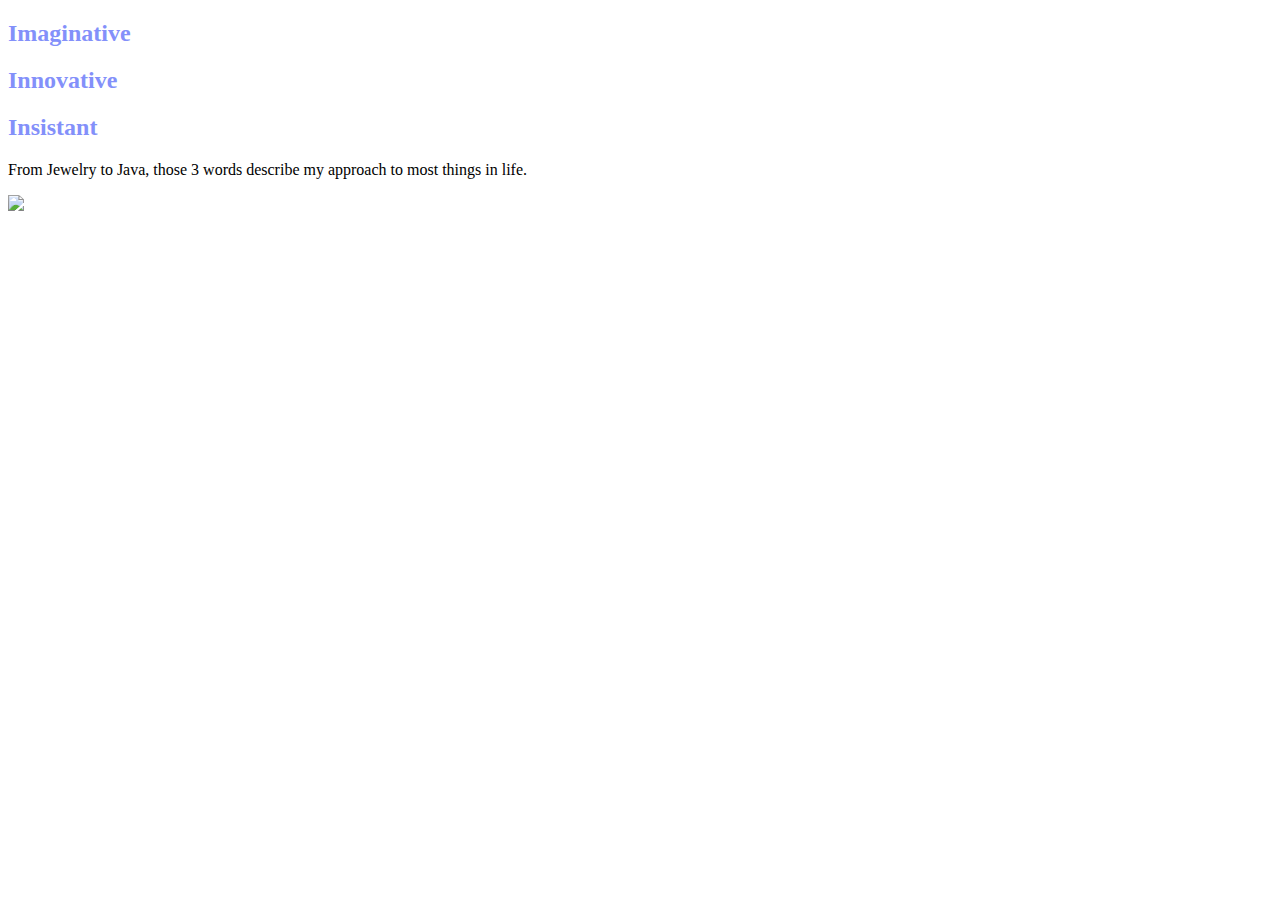
==== index.html @ cc3e75ff "first drafts of personal site files" ====
<!DOCTYPE html>
<html>
  <link rel="stylesheet" href="style.css">

<body>

<h2>Imaginative</h2>
<h2>Innovative</h2>
<h2>Insistant</h2>

<p>From Jewelry to Java, those 3 words describe my approach to most things in life.</p>

<img src="https://media.istockphoto.com/id/1358795103/photo/real-flowers-in-epoxy-resin-jewelry.jpg?s=612x612&w=is&k=20&c=ys3y-QJneJE9mFjdTMSI56phbhULX7crGvhDG_wCDe4="style="width:200px;height=:300px;">


</body>
</html>
---- style.css ----
h2 {color:#8390faff;}
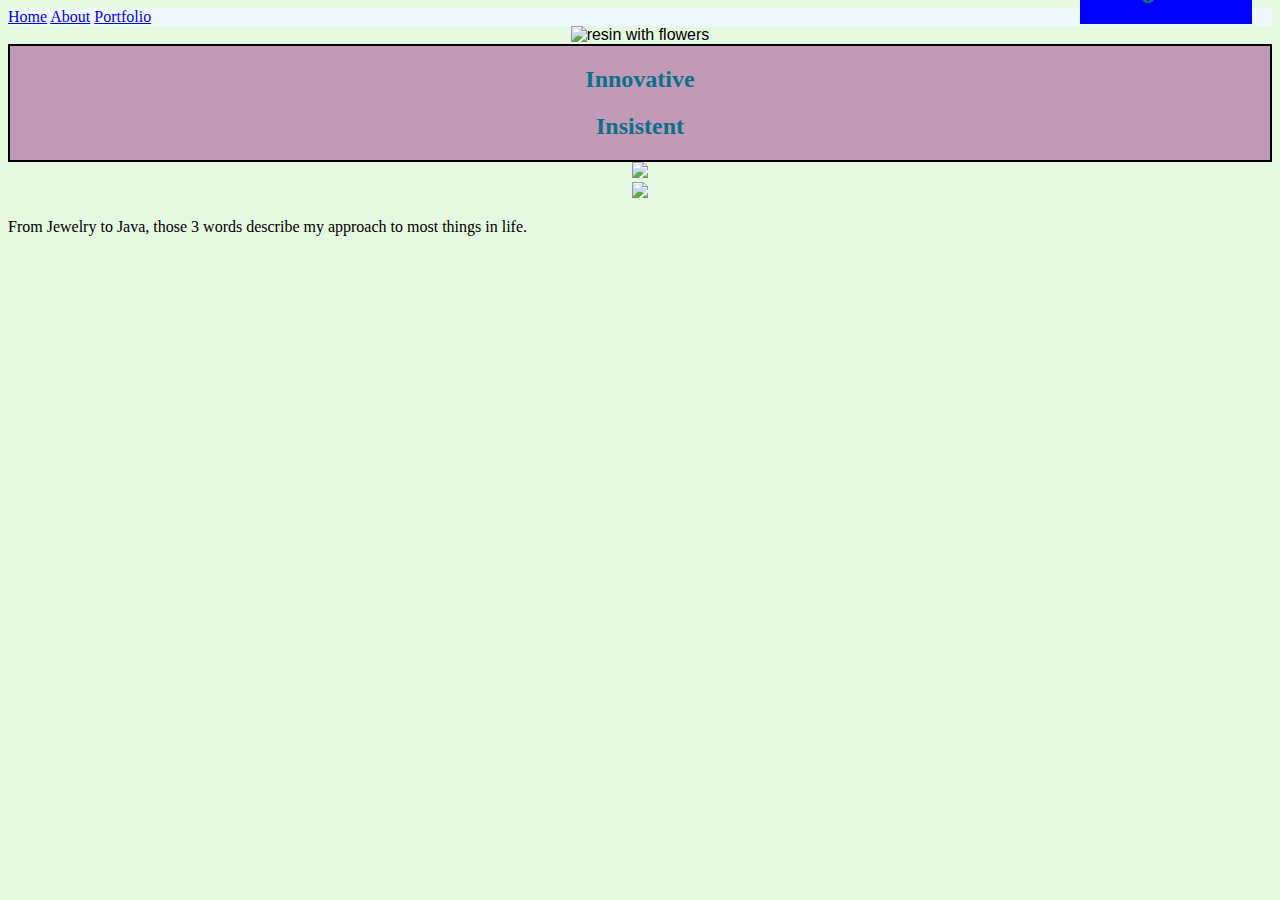
==== commit 2509a361: "updated my personal site tabs" ====
--- a/index.html
+++ b/index.html
@@ -1,17 +1,64 @@
 <!DOCTYPE html>
 <html>
+  <head>
   <link rel="stylesheet" href="style.css">
 
 <body>
+  <title>Home</title>
+<nav>
+  <a href="file:///C:/Users/PC4JP/Documents/Coursework/personal-site/index.html">Home</a>
+  <a href="file:///C:/Users/PC4JP/Documents/Coursework/personal-site/about.html">
+    About</a>
+    <a href="file:///C:/Users/PC4JP/Documents/Coursework/personal-site/portfolio.html">
+      Portfolio</a>
+</nav>
 
-<h2>Imaginative</h2>
+  <style>
+
+.box {
+  position: relative;
+  font-family: Arial;
+}
+
+.text{
+position:absolute;
+ bottom: 20px;
+ right: 20px;
+ background-color: blue;
+ color: white;
+ padding-left: 20px;
+ padding-right: 20px;
+}
+
+    .about {background-color: #c19ab7ff;
+      color: white;
+      border: 2px solid black;
+    }
+    div{text-align: center;}
+    </style>
+
+  </head>
+</body>
+
+  <div class="box">
+    <img src="https://media.istockphoto.com/id/1358795103/photo/real-flowers-in-epoxy-resin-jewelry.jpg?s=612x612&w=is&k=20&c=ys3y-QJneJE9mFjdTMSI56phbhULX7crGvhDG_wCDe4="alt="resin with flowers" style="width:100%;">
+    <div class ="text">
+      <h2>Imaginative</h2>
+    </div>
+    </div>
+<div class="about">
+
 <h2>Innovative</h2>
-<h2>Insistant</h2>
+<h2>Insistent</h2>
+</div>
 
+
+
+<div><img src="https://smartasset.com/wp-content/uploads/sites/2/2024/04/iStock-897936450.jpg"style="width:250px;height=:350px;"></div>
+
+<div><img src="https://plus.unsplash.com/premium_photo-1678834890210-3dd2e8443455?q=80&w=580&auto=format&fit=crop&ixlib=rb-4.0.3&ixid=M3wxMjA3fDB8MHxwaG90by1wYWdlfHx8fGVufDB8fHx8fA%3D%3D="style="width:250px;height=:300px;">
+</div>
 <p>From Jewelry to Java, those 3 words describe my approach to most things in life.</p>
-
-<img src="https://media.istockphoto.com/id/1358795103/photo/real-flowers-in-epoxy-resin-jewelry.jpg?s=612x612&w=is&k=20&c=ys3y-QJneJE9mFjdTMSI56phbhULX7crGvhDG_wCDe4="style="width:200px;height=:300px;">
-
 
 </body>
 </html>--- a/style.css
+++ b/style.css
@@ -1 +1,16 @@
-h2 {color:#8390faff;}+body {background-color: #E5F9E0;}
+nav{background-color: aliceblue;}
+h2 {
+  color:#0b7189ff;
+}
+.box {position: relative;
+}
+.text
+{position:absolute
+ bottom: 20px;
+ right: 20px
+ background-color: blue;
+ color: white;
+ padding-left: 20px;
+ padding-right: 20px;
+}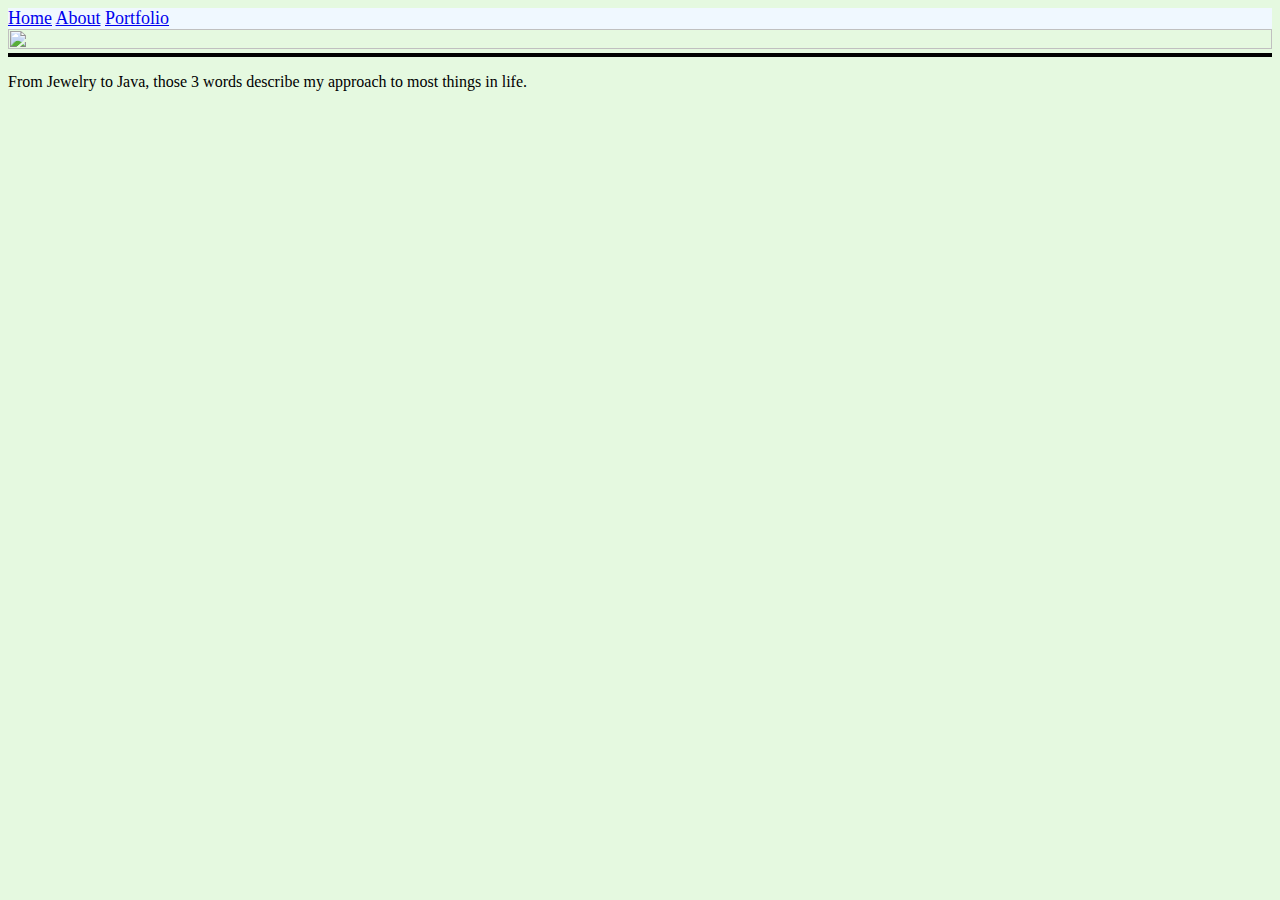
==== commit e537c7a4: "updated about and portfolio pages" ====
--- a/index.html
+++ b/index.html
@@ -22,9 +22,9 @@
 
 .text{
 position:absolute;
- bottom: 20px;
- right: 20px;
- background-color: blue;
+ bottom: 120px;
+ right: 60px;
+ background-color: none;
  color: white;
  padding-left: 20px;
  padding-right: 20px;
@@ -41,23 +41,17 @@
 </body>
 
   <div class="box">
-    <img src="https://media.istockphoto.com/id/1358795103/photo/real-flowers-in-epoxy-resin-jewelry.jpg?s=612x612&w=is&k=20&c=ys3y-QJneJE9mFjdTMSI56phbhULX7crGvhDG_wCDe4="alt="resin with flowers" style="width:100%;">
+    <img src="https://plus.unsplash.com/premium_photo-1678834890210-3dd2e8443455?q=80&w=580&auto=format&fit=crop&ixlib=rb-4.0.3&ixid=M3wxMjA3fDB8MHxwaG90by1wYWdlfHx8fGVufDB8fHx8fA%3D%3D=" style="width:100%;height:50%;">
     <div class ="text">
       <h2>Imaginative</h2>
+      <h2>Innovative</h2>
+      <h2>Insistent</h2>
     </div>
     </div>
 <div class="about">
 
-<h2>Innovative</h2>
-<h2>Insistent</h2>
 </div>
 
-
-
-<div><img src="https://smartasset.com/wp-content/uploads/sites/2/2024/04/iStock-897936450.jpg"style="width:250px;height=:350px;"></div>
-
-<div><img src="https://plus.unsplash.com/premium_photo-1678834890210-3dd2e8443455?q=80&w=580&auto=format&fit=crop&ixlib=rb-4.0.3&ixid=M3wxMjA3fDB8MHxwaG90by1wYWdlfHx8fGVufDB8fHx8fA%3D%3D="style="width:250px;height=:300px;">
-</div>
 <p>From Jewelry to Java, those 3 words describe my approach to most things in life.</p>
 
 </body>
--- a/style.css
+++ b/style.css
@@ -1,16 +1,8 @@
 body {background-color: #E5F9E0;}
-nav{background-color: aliceblue;}
+nav{background-color: aliceblue;
+font-size: large;
+font-family: Impact;
+}
 h2 {
-  color:#0b7189ff;
-}
-.box {position: relative;
-}
-.text
-{position:absolute
- bottom: 20px;
- right: 20px
- background-color: blue;
- color: white;
- padding-left: 20px;
- padding-right: 20px;
+  color:rgb(81, 191, 216);
 }